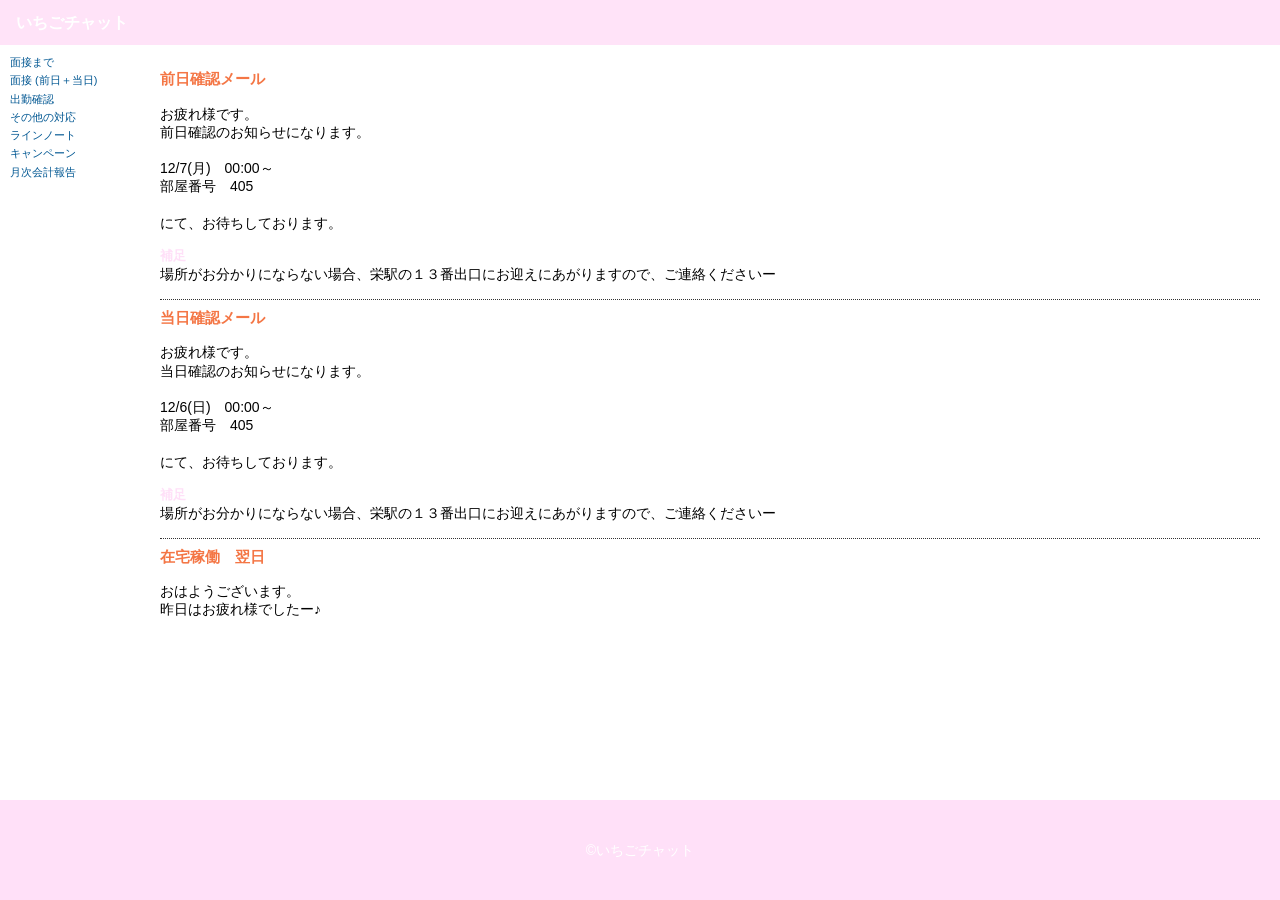
==== index.html @ 35660c36 "Add files via upload" ====
<!DOCTYPE html>
<html lang="ja">
<head>
  <meta charset="utf-8">
  <meta name="viewport" content="width=device-width, initial-scale=1.0">
  <title>いちごチャット</title>
  <meta name="description" content="">
  <link rel="stylesheet" href="css/style.css">
</head>
<body>

<header>
  <h1><a href="index.html">いちごチャット</a></h1>
</header>

<nav>
  <ul>
    <li><a href="interview_before.html">面接まで</a></li>
    <li><a href="interview.html">面接 (前日＋当日)</a></li>
    <li><a href="index.html">出勤確認</a></li>
    <li><a href="others.html">その他の対応</a></li>
    <li><a href="line.html">ラインノート</a></li>
    <li><a href="campaign.html">キャンペーン</a></li>
    <li><a href="cash.html">月次会計報告</a></li>
  </ul>
</nav>

<main>

  <section>
    <h2>前日確認メール</h2>
    <p>
      お疲れ様です。<br>
      前日確認のお知らせになります。<br><br>
      <span id="one_days_after"></span>　00:00～<br>
      部屋番号　405<br><br>
      にて、お待ちしております。<br>
    </p>
    <h3>補足</h3>
    <p>
      場所がお分かりにならない場合、栄駅の１３番出口にお迎えにあがりますので、ご連絡くださいー
    </p>
  </section>

  <section>
    <h2>当日確認メール</h2>
    <p>
      お疲れ様です。<br>
      当日確認のお知らせになります。<br><br>
      <span id="Today"></span>　00:00～<br>
      部屋番号　405<br><br>
      にて、お待ちしております。<br>
    </p>
    <h3>補足</h3>
    <p>
      場所がお分かりにならない場合、栄駅の１３番出口にお迎えにあがりますので、ご連絡くださいー
    </p>
  </section>

  <section>
    <h2>在宅稼働　翌日</h2>
    <p>
      おはようございます。<br>
      昨日はお疲れ様でしたー♪
    </p>
  </section>

</main>

<footer>
  <p><a href="index.html">&copy;いちごチャット</a></p>
</footer>

<script src="js/main.js"></script>
</body>
</html>
---- css/style.css ----
/* comon */

:root {
  --main_color: #ffe0f8;
  --accent_color: #f47645;
}

body {
  font-family: Verdana, sans-serif;
  background: #fff;
  margin: 0;
  font-size: 15px;
  line-height: 1.3;
  min-height: 100vh;
  display: flex;
  flex-direction: column;
}

h1,
h2,
h3 {
  margin: 0;
}

ul {
  margin: 0;
  padding: 0;
}

li {
  list-style: none;
}

p {
  font-size: 14px;
  margin: 0;
}

a {
  text-decoration: none;
  color: #fff;
}

.blue {
  color: rgb(55, 161, 202);
}

/* header */

header {
  position: fixed;
  top: 0;
  z-index: 1;
  background: var(--main_color);
  width: 100%;
  height: 45px;
  opacity: 0.9;
}

header h1 {
  font-size: 16px;
  vertical-align: center;
  line-height: 45px;
  padding: 0 16px;
}

/* layout */

nav {
  position: fixed;
  top: 45px;
  left: 0;
  min-width: 130px;
  background: #fff;
}

main {
  flex: 1;
  margin-left: 140px;
  margin-top: 45px;
  padding: 16px 20px;
}

@media (max-width: 600px) {
  nav {
    min-width: 96px;
  }

  nav li {
    font-size: 10px;
  }

  main {
    margin-left: 104px;
    padding: 16px 12px;
  }
}

/* nav */

nav ul {
  padding: 8px;
}

nav li {
  font-size: 11px;
  padding: 2px;
}

nav li a {
  color: #005792;
}

nav li a:hover {
  text-decoration: underline;
}

/* main */

main h2 {
  font-size: 15px;
  color: var(--accent_color);
  padding: 8px 0 0;
}

main h3 {
  font-size: 13px;
  color: var(--main_color);
  margin-bottom: 0;
}

main h3 + p {
  margin-top: 0;
}

main p {
  margin: 16px 0;
}

section + section {
  border-top: 1px dotted #333;
}

/* footer */

footer {
  text-align: center;
  height: 100px;
  line-height: 100px;
  background: var(--main_color);
  color: #fff;
}

/* トップに戻るボタン */

#back-to-top {
  position: fixed;
  right: 20px;
  bottom: 20px;
  width: 40px;
  height: 40px;
  border: none;
  border-radius: 50%;
  background: var(--accent_color);
  color: #fff;
  font-size: 16px;
  display: flex;
  align-items: center;
  justify-content: center;
  cursor: pointer;
  box-shadow: 0 2px 6px rgba(0, 0, 0, 0.25);
  opacity: 0;
  transform: translateY(10px);
  pointer-events: none;
  transition: all 0.25s ease;
  z-index: 2;
}

#back-to-top:hover {
  opacity: 0.85;
}

#back-to-top.show {
  opacity: 1;
  transform: translateY(0);
  pointer-events: auto;
}
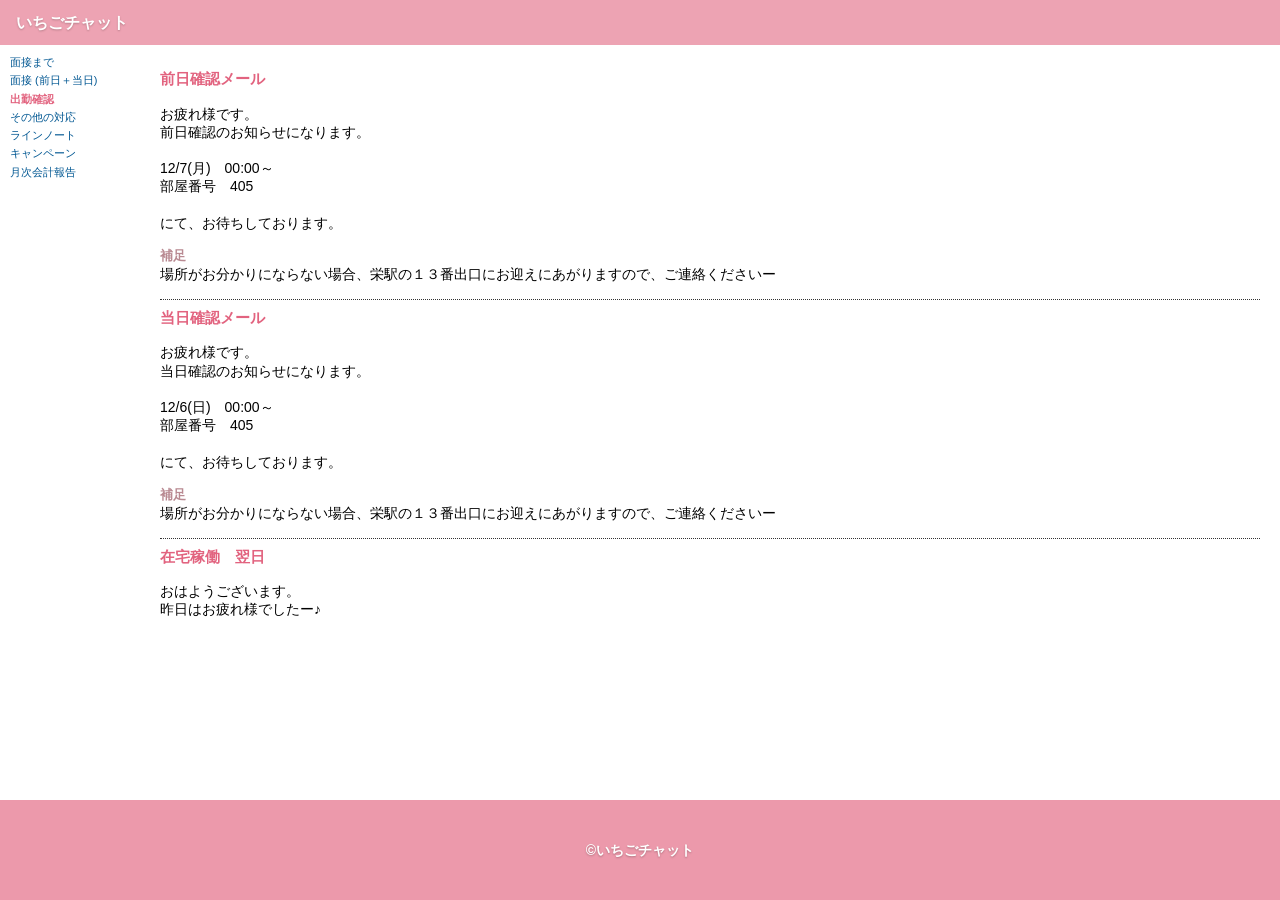
==== commit fc2a888b: "Add files via upload" ====
--- a/index.html
+++ b/index.html
@@ -9,21 +9,8 @@
 </head>
 <body>
 
-<header>
-  <h1><a href="index.html">いちごチャット</a></h1>
-</header>
-
-<nav>
-  <ul>
-    <li><a href="interview_before.html">面接まで</a></li>
-    <li><a href="interview.html">面接 (前日＋当日)</a></li>
-    <li><a href="index.html">出勤確認</a></li>
-    <li><a href="others.html">その他の対応</a></li>
-    <li><a href="line.html">ラインノート</a></li>
-    <li><a href="campaign.html">キャンペーン</a></li>
-    <li><a href="cash.html">月次会計報告</a></li>
-  </ul>
-</nav>
+<div id="site-header"></div>
+<div id="site-nav"></div>
 
 <main>
 
@@ -67,10 +54,9 @@
 
 </main>
 
-<footer>
-  <p><a href="index.html">&copy;いちごチャット</a></p>
-</footer>
+<div id="site-footer"></div>
 
+<script src="js/common.js"></script>
 <script src="js/main.js"></script>
 </body>
 </html>
--- a/css/style.css
+++ b/css/style.css
@@ -1,8 +1,8 @@
 /* comon */
 
 :root {
-  --main_color: #ffe0f8;
-  --accent_color: #f47645;
+  --main_color: #ec99ab;
+  --accent_color: #e2637f;
 }
 
 body {
@@ -59,7 +59,13 @@
 
 header h1 {
   font-size: 16px;
-  vertical-align: center;
+  height: 100%;
+}
+
+header h1 a {
+  display: block;
+  height: 100%;
+  text-shadow: 0 1px 2px rgba(0, 0, 0, 0.25);
   line-height: 45px;
   padding: 0 16px;
 }
@@ -115,6 +121,11 @@
   text-decoration: underline;
 }
 
+nav li a[aria-current="page"] {
+  color: var(--accent_color);
+  font-weight: bold;
+}
+
 /* main */
 
 main h2 {
@@ -125,7 +136,7 @@
 
 main h3 {
   font-size: 13px;
-  color: var(--main_color);
+  color: #b98a92;
   margin-bottom: 0;
 }
 
@@ -135,6 +146,20 @@
 
 main p {
   margin: 16px 0;
+}
+
+main p.copyable {
+  cursor: pointer;
+  border-radius: 6px;
+  transition: background-color 0.2s ease;
+}
+
+main p.copyable:hover {
+  background-color: rgba(226, 99, 127, 0.08);
+}
+
+main p.copyable.copied {
+  background-color: rgba(226, 99, 127, 0.2);
 }
 
 section + section {
@@ -149,6 +174,11 @@
   line-height: 100px;
   background: var(--main_color);
   color: #fff;
+}
+
+footer p a {
+  font-weight: 600;
+  text-shadow: 0 1px 2px rgba(0, 0, 0, 0.25);
 }
 
 /* トップに戻るボタン */
@@ -184,4 +214,27 @@
   opacity: 1;
   transform: translateY(0);
   pointer-events: auto;
+}
+
+/* コピー完了トースト */
+
+#copy-toast {
+  position: fixed;
+  left: 50%;
+  bottom: 24px;
+  transform: translate(-50%, 10px);
+  background: rgba(0, 0, 0, 0.8);
+  color: #fff;
+  padding: 8px 18px;
+  border-radius: 20px;
+  font-size: 13px;
+  opacity: 0;
+  pointer-events: none;
+  transition: all 0.25s ease;
+  z-index: 3;
+}
+
+#copy-toast.show {
+  opacity: 1;
+  transform: translate(-50%, 0);
 }
